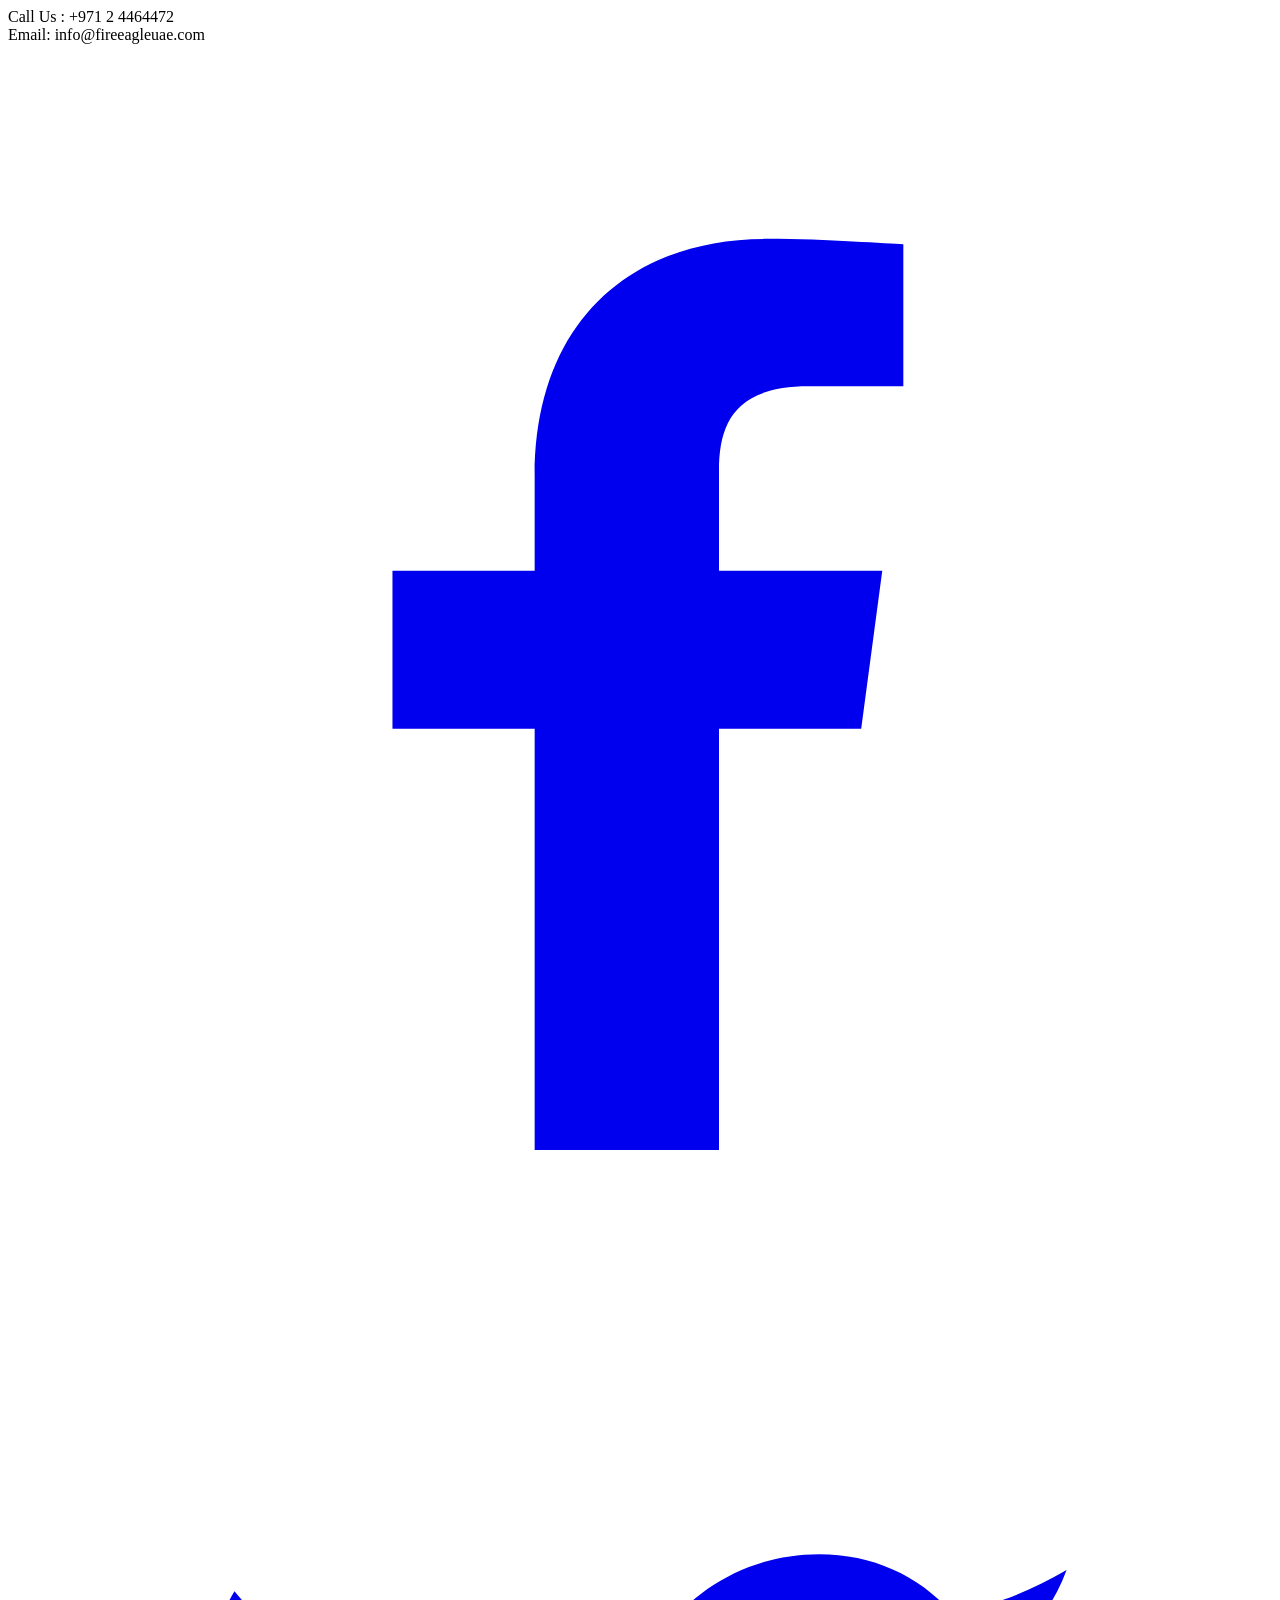
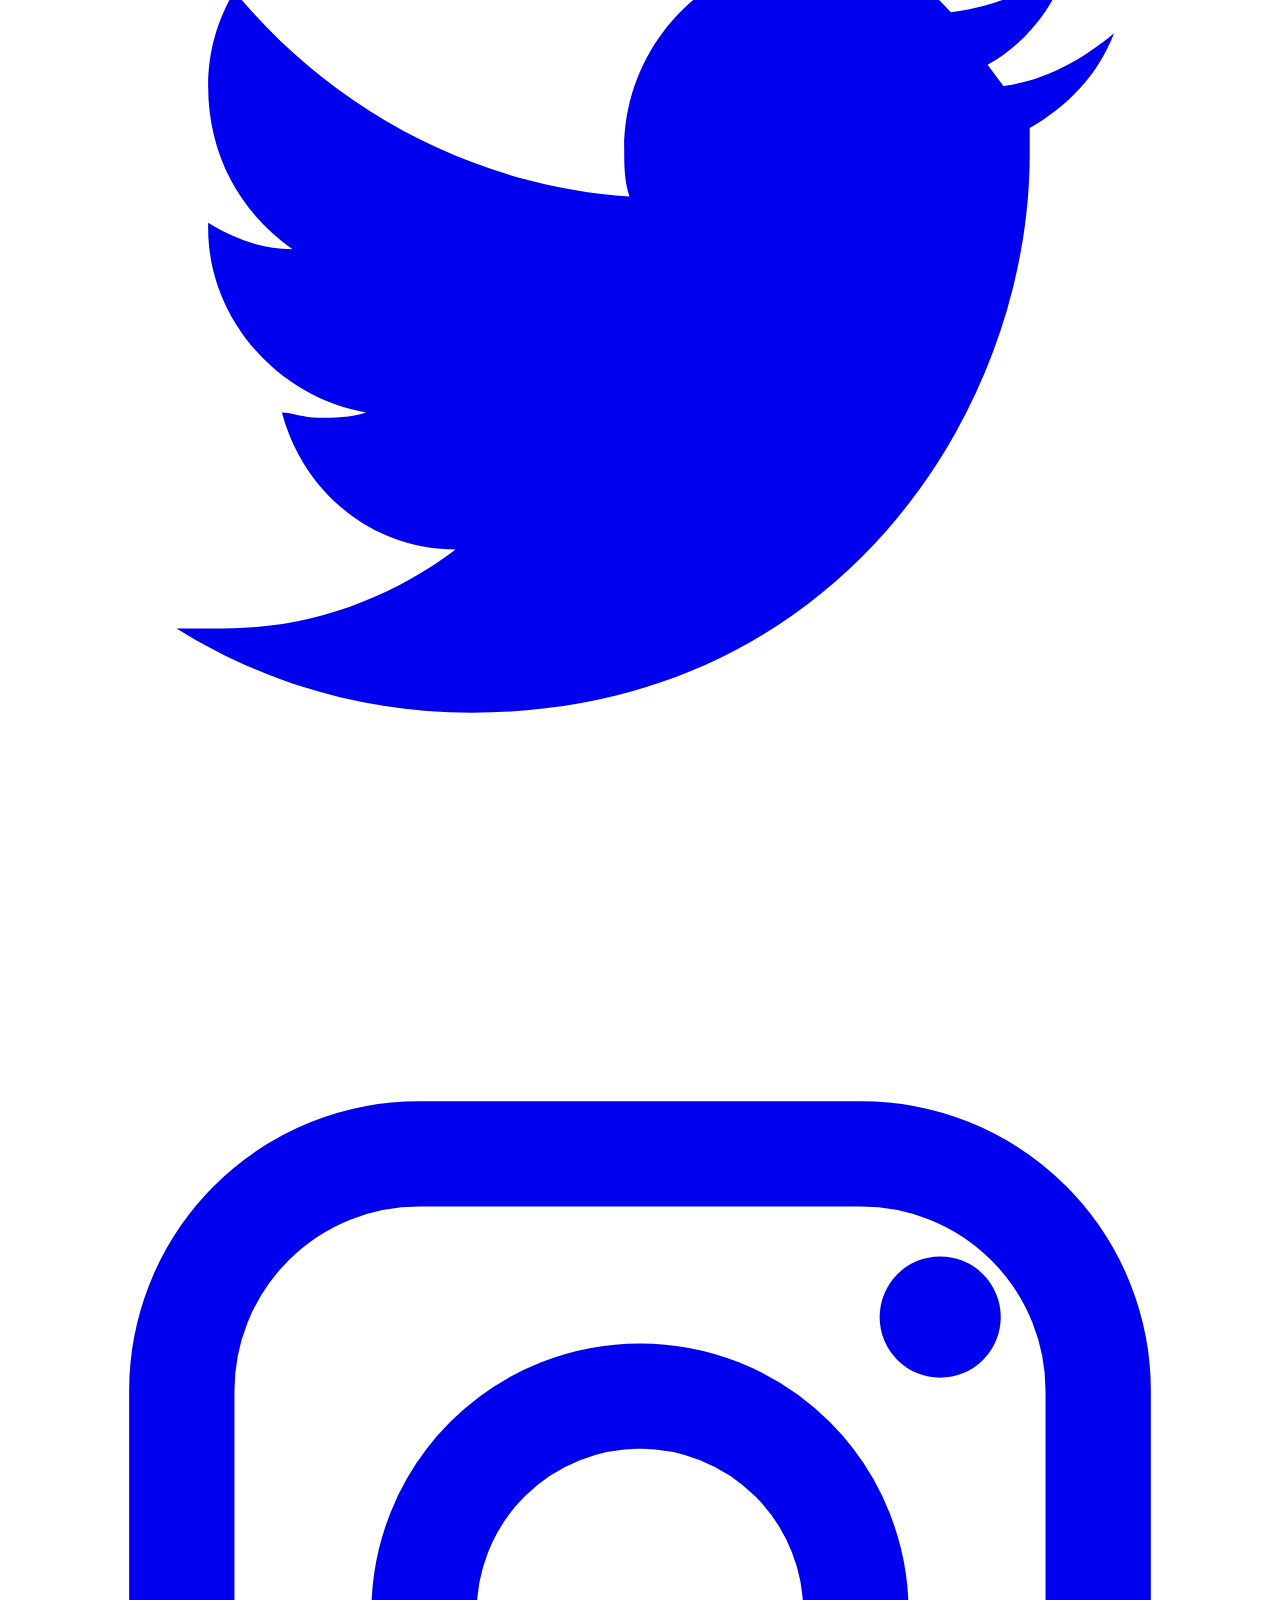
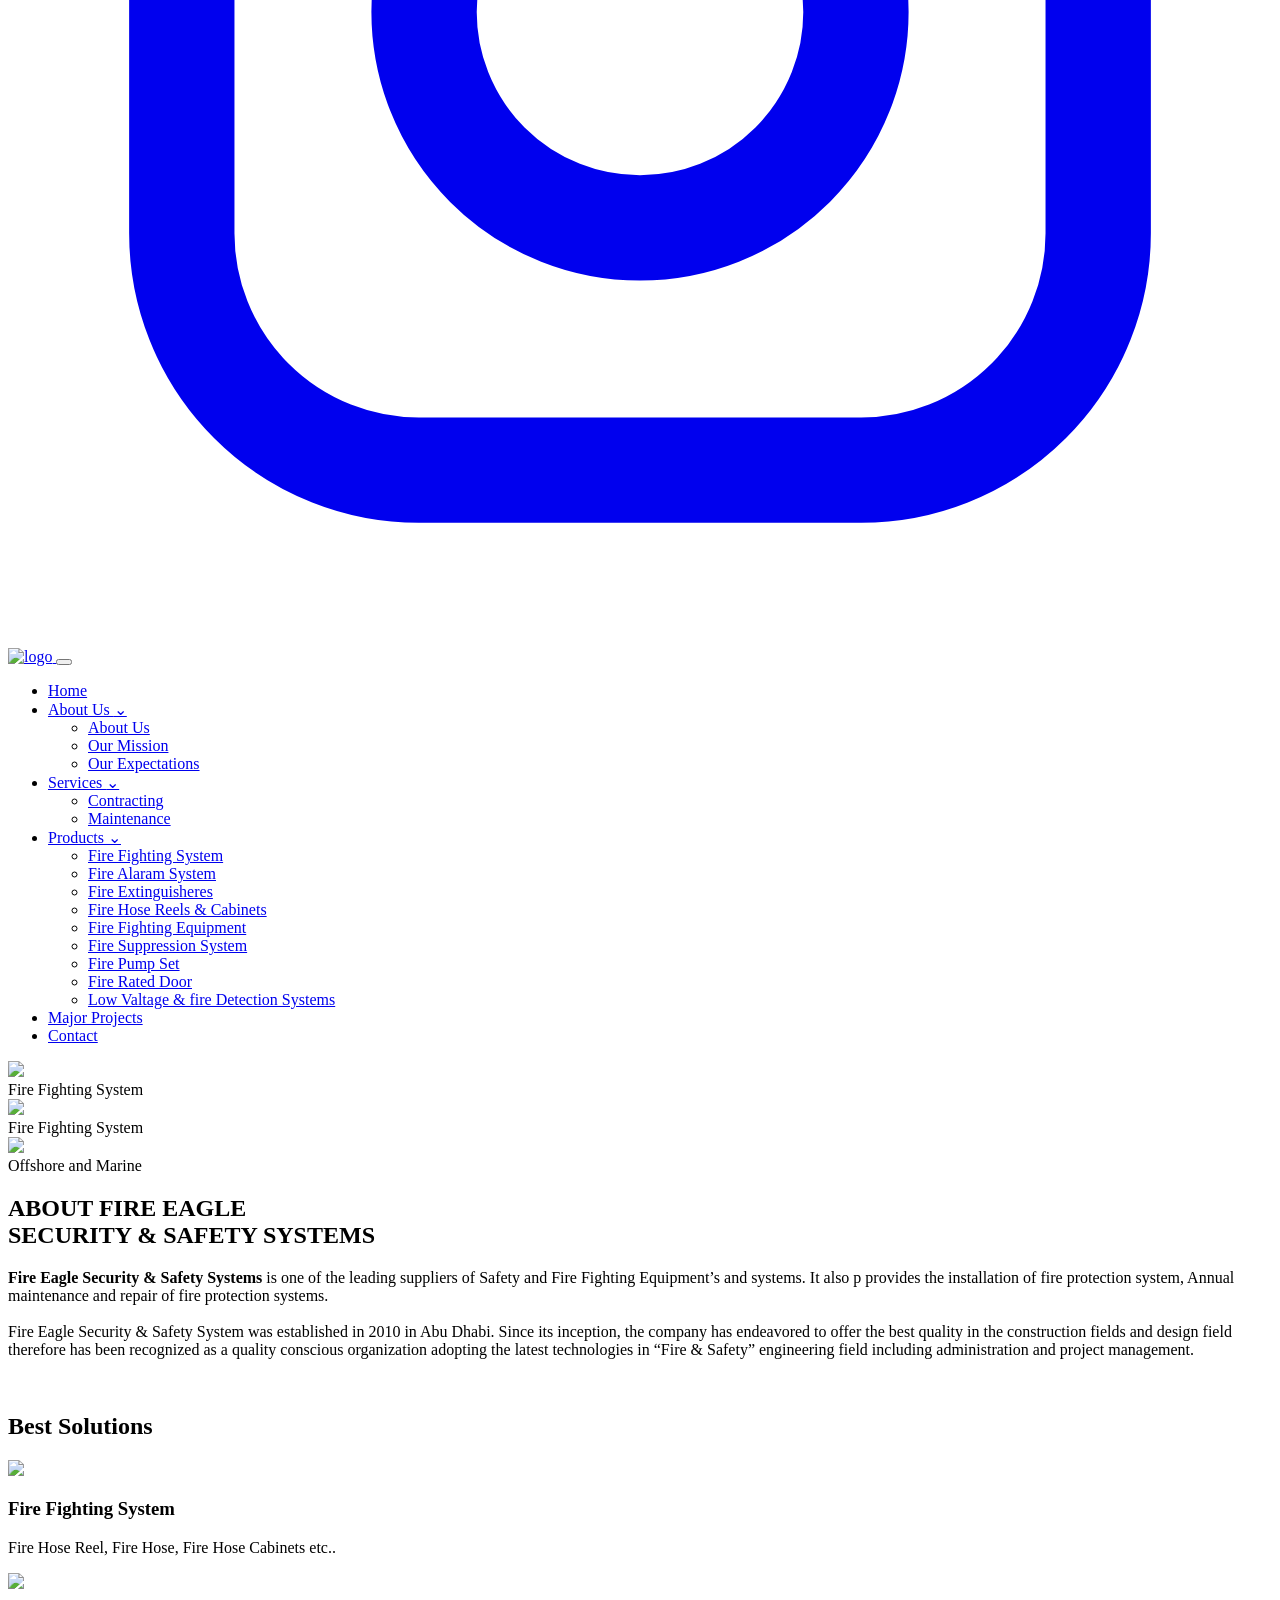
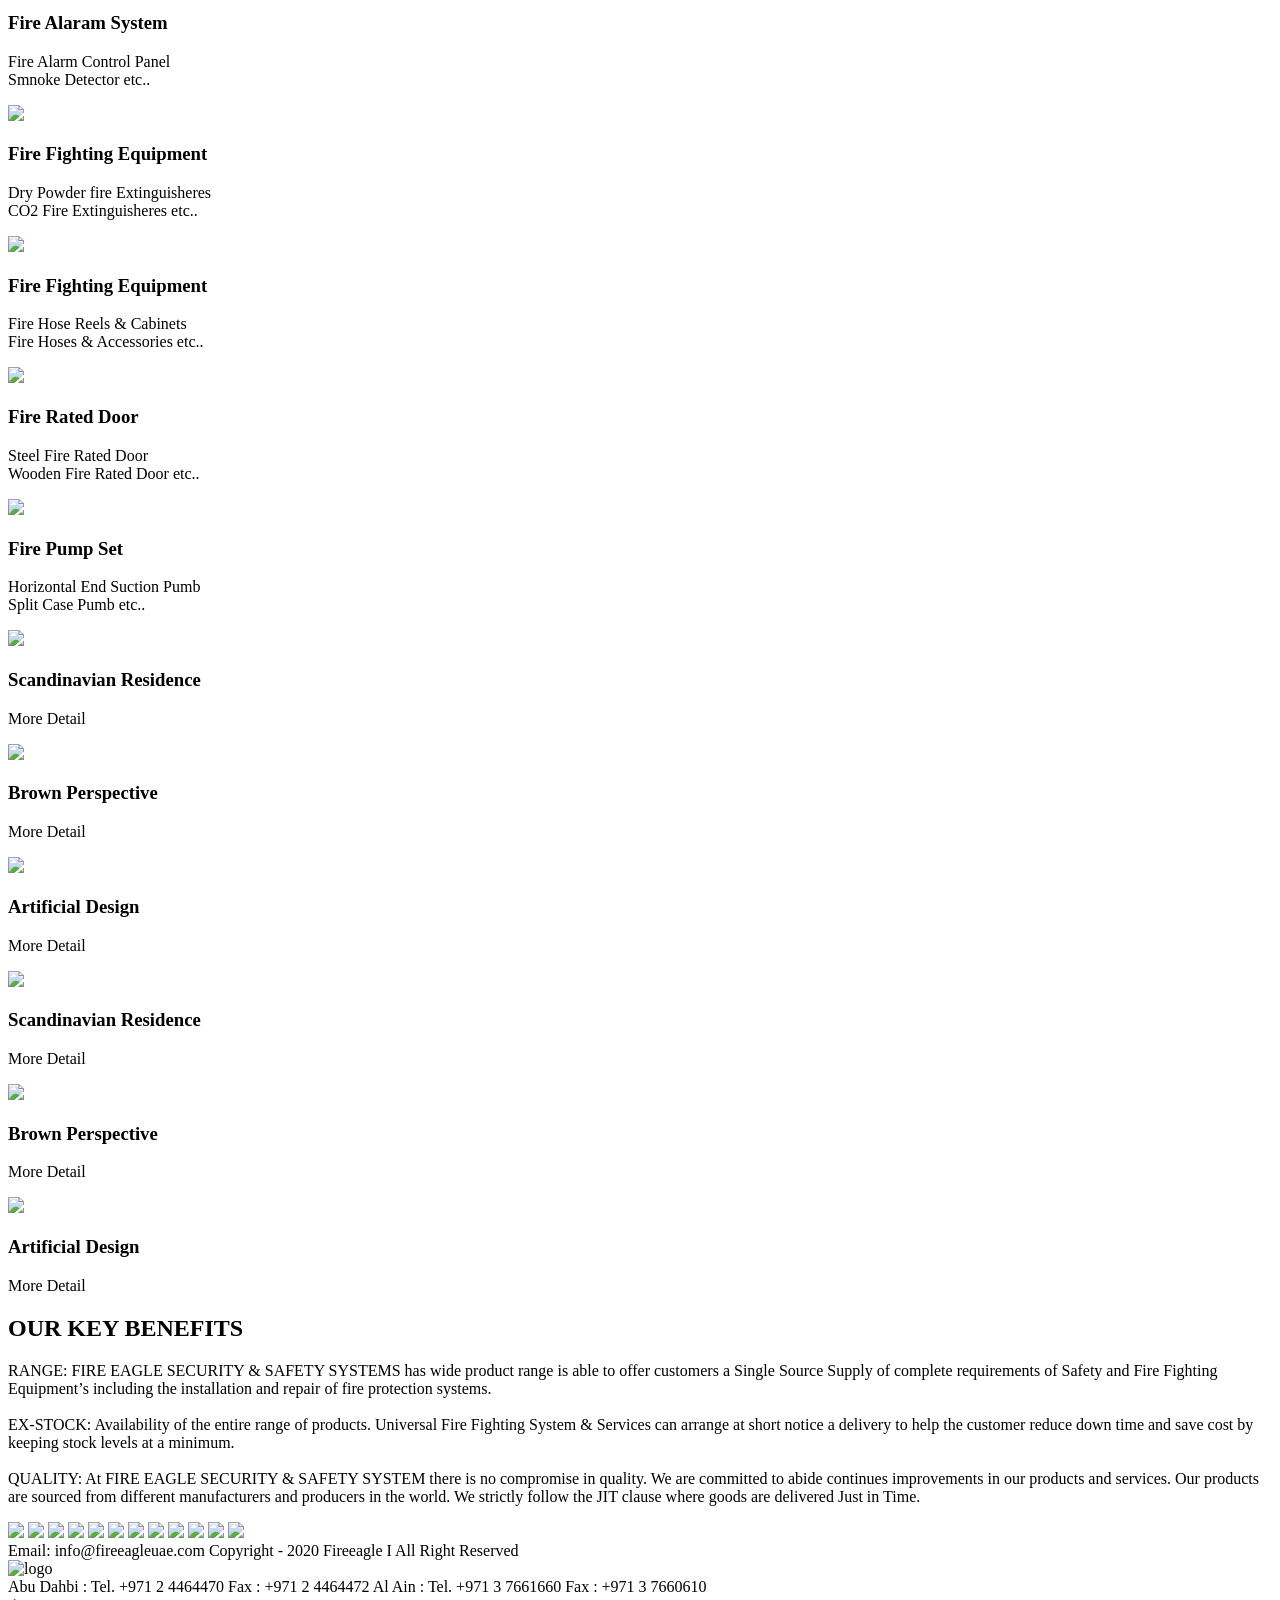
==== index.html @ 1803ac3e "Add files via upload" ====
<!DOCTYPE html>
<html lang="zxx">
 <head>
  <meta charset="utf-8"/>
  <title>
   Fire Eagle Safety and Security System
  </title>
  <meta content="width=device-width, initial-scale=1, maximum-scale=1" name="viewport"/>
  <link href="https://fireeagleuae.com/css/themify-icons.css" rel="stylesheet"/>
  <link href="css/style.css" rel="stylesheet"/>
 </head>
 <body>
  <div class="content-wrapper">
   <div class="topbar">
    <div class="inner">
     <div>
      Call Us : +971 2 4464472
     </div>
     <div>
      Email: info@fireeagleuae.com
     </div>
     <div class="social">
      <a aria-label="Facebook" href="#">
       <svg class="social-icon social-facebook" viewBox="0 0 24 24" aria-hidden="true"><path fill="currentColor" d="M13.5 21v-8h2.7l.4-3h-3.1V8.1c0-.9.3-1.6 1.7-1.6h1.8V3.8c-.3 0-1.4-.1-2.6-.1-2.6 0-4.4 1.6-4.4 4.5V10H7.3v3H10v8h3.5Z"/></svg>
      </a>
      <a aria-label="Twitter" href="#">
       <svg class="social-icon social-twitter" viewBox="0 0 24 24" aria-hidden="true"><path fill="currentColor" d="M18.9 7.1c.8-.1 1.5-.5 2.1-1-.3.8-.9 1.4-1.6 1.8v.5c0 4.9-3.7 10.6-10.6 10.6-2.1 0-4-.6-5.6-1.6h.9c1.7 0 3.2-.6 4.4-1.5-1.6 0-2.9-1.1-3.3-2.6.2 0 .4.1.7.1.3 0 .6 0 .9-.1-1.7-.3-3-1.8-3-3.5v-.1c.5.3 1 .5 1.6.5-1-.7-1.6-1.8-1.6-3.1 0-.7.2-1.3.5-1.8 1.8 2.2 4.5 3.7 7.5 3.9-.1-.3-.1-.6-.1-.9 0-2 1.6-3.7 3.7-3.7 1 0 1.9.4 2.5 1.1.8-.1 1.5-.4 2.2-.8-.3.8-.8 1.4-1.5 1.8Z"/></svg>
      </a>
      <a aria-label="Instagram" href="#">
       <svg class="social-icon social-instagram" viewBox="0 0 24 24" aria-hidden="true"><rect x="3.3" y="3.3" width="17.4" height="17.4" rx="4.5" fill="none" stroke="currentColor" stroke-width="2"/><circle cx="12" cy="12" r="4.1" fill="none" stroke="currentColor" stroke-width="2"/><circle cx="17.7" cy="6.4" r="1.15" fill="currentColor"/></svg>
      </a>
     </div>
    </div>
   </div>
   <header class="navbar">
    <div class="inner">
     <a class="brand" href="index.html">
      <img alt="logo" src="https://fireeagleuae.com/img/logo.png"/>
     </a>
     <button aria-label="Menu" class="menu-toggle">
      <span>
      </span>
      <span>
      </span>
      <span>
      </span>
     </button>
     <nav class="menu">
      <ul>
       <li>
        <a class="active" href="index.html">
         Home
        </a>
       </li>
       <li>
        <a href="#">
         About Us
         <span>
          ⌄
         </span>
        </a>
        <ul>
         <li>
          <a href="about.html">
           About Us
          </a>
         </li>
         <li>
          <a href="mission.html">
           Our Mission
          </a>
         </li>
         <li>
          <a href="expectation.html">
           Our Expectations
          </a>
         </li>
        </ul>
       </li>
       <li>
        <a href="#">
         Services
         <span>
          ⌄
         </span>
        </a>
        <ul>
         <li>
          <a href="contracting.html">
           Contracting
          </a>
         </li>
         <li>
          <a href="maintenance.html">
           Maintenance
          </a>
         </li>
        </ul>
       </li>
       <li>
        <a href="#">
         Products
         <span>
          ⌄
         </span>
        </a>
        <ul>
         <li>
          <a href="#">
           Fire Fighting System
          </a>
         </li>
         <li>
          <a href="#">
           Fire Alaram System
          </a>
         </li>
         <li>
          <a href="#">
           Fire Extinguisheres
          </a>
         </li>
         <li>
          <a href="#">
           Fire Hose Reels &amp; Cabinets
          </a>
         </li>
         <li>
          <a href="#">
           Fire Fighting Equipment
          </a>
         </li>
         <li>
          <a href="#">
           Fire Suppression System
          </a>
         </li>
         <li>
          <a href="#">
           Fire Pump Set
          </a>
         </li>
         <li>
          <a href="#">
           Fire Rated Door
          </a>
         </li>
         <li>
          <a href="#">
           Low Valtage &amp; fire Detection Systems
          </a>
         </li>
        </ul>
       </li>
       <li>
        <a href="projects.html">
         Major Projects
        </a>
       </li>
       <li>
        <a href="contact.html">
         Contact
        </a>
       </li>
      </ul>
     </nav>
    </div>
   </header>
   <section class="home-slider">
    <div class="slide">
     <img src="https://fireeagleuae.com/images-slider/img-slide-1.jpg"/>
     <div class="caption">
      Fire Fighting System
     </div>
    </div>
    <div class="slide">
     <img src="https://fireeagleuae.com/images-slider/img-slide-2a.jpg"/>
     <div class="caption">
      Fire Fighting System
     </div>
    </div>
    <div class="slide">
     <img src="https://fireeagleuae.com/images-slider/img-slide-3a.jpg"/>
     <div class="caption">
      Offshore and Marine
     </div>
    </div>
   </section>
   <section class="home-about">
    <div class="two-col">
     <div class="copy">
      <h2>
       ABOUT FIRE EAGLE
       <br/>
       SECURITY &amp; SAFETY SYSTEMS
      </h2>
      <p>
       <b>
        Fire Eagle Security &amp; Safety Systems
       </b>
       is one of the leading suppliers of Safety and Fire Fighting Equipment&rsquo;s and systems. It also p provides the installation of fire protection system, Annual maintenance and repair of fire protection systems.
       <br/>
       <br/>
       Fire Eagle Security &amp; Safety System was established in 2010 in Abu Dhabi. Since its inception, the company has endeavored to offer the best quality in the construction fields and design field therefore has been recognized as a quality conscious organization adopting the latest technologies in &ldquo;Fire &amp; Safety&rdquo; engineering field including administration and project management.
      </p>
     </div>
     <div class="photo">
      <img alt="" src="https://fireeagleuae.com/img/home-info.png"/>
     </div>
    </div>
   </section>
   <section class="solutions">
    <div class="wrap">
     <h1 class="section-title">
      Best Solutions
     </h1>
     <span class="devider">
     </span>
     <div class="solutions-grid">
      <div class="solution">
       <img src="https://fireeagleuae.com/img/servie1.png"/>
       <h3>
        Fire Fighting System
       </h3>
       <p>
        Fire Hose Reel, Fire Hose, Fire Hose Cabinets etc..
       </p>
      </div>
      <div class="solution">
       <img src="https://fireeagleuae.com/img/servie2.png"/>
       <h3>
        Fire Alaram System
       </h3>
       <p>
        Fire Alarm Control Panel
        <br/>
        Smnoke Detector etc..
       </p>
      </div>
      <div class="solution">
       <img src="https://fireeagleuae.com/img/servie3.png"/>
       <h3>
        Fire Fighting Equipment
       </h3>
       <p>
        Dry Powder fire Extinguisheres
        <br/>
        CO2 Fire Extinguisheres etc..
       </p>
      </div>
      <div class="solution">
       <img src="https://fireeagleuae.com/img/servie5.png"/>
       <h3>
        Fire Fighting Equipment
       </h3>
       <p>
        Fire Hose Reels &amp; Cabinets
        <br/>
        Fire Hoses &amp; Accessories etc..
       </p>
      </div>
      <div class="solution">
       <img src="https://fireeagleuae.com/img/servie7.png"/>
       <h3>
        Fire Rated Door
       </h3>
       <p>
        Steel Fire Rated Door
        <br/>
        Wooden Fire Rated Door etc..
       </p>
      </div>
      <div class="solution">
       <img src="https://fireeagleuae.com/img/servie6.png"/>
       <h3>
        Fire Pump Set
       </h3>
       <p>
        Horizontal End Suction Pumb
        <br/>
        Split Case Pumb etc..
       </p>
      </div>
     </div>
    </div>
   </section>
   <section class="gallery">
    <div class="gallery-track">
     <div class="gallery-item">
      <img src="https://fireeagleuae.com/img/gallery-home/img1.jpg"/>
      <div class="overlay">
       <h3>
        Scandinavian Residence
       </h3>
       <p>
        More Detail
       </p>
      </div>
     </div>
     <div class="gallery-item">
      <img src="https://fireeagleuae.com/img/gallery-home/img2.jpg"/>
      <div class="overlay">
       <h3>
        Brown Perspective
       </h3>
       <p>
        More Detail
       </p>
      </div>
     </div>
     <div class="gallery-item">
      <img src="https://fireeagleuae.com/img/gallery-home/img3.jpg"/>
      <div class="overlay">
       <h3>
        Artificial Design
       </h3>
       <p>
        More Detail
       </p>
      </div>
     </div>
     <div class="gallery-item">
      <img src="https://fireeagleuae.com/img/gallery-home/img4.jpg"/>
      <div class="overlay">
       <h3>
        Scandinavian Residence
       </h3>
       <p>
        More Detail
       </p>
      </div>
     </div>
     <div class="gallery-item">
      <img src="https://fireeagleuae.com/img/gallery-home/img5.jpg"/>
      <div class="overlay">
       <h3>
        Brown Perspective
       </h3>
       <p>
        More Detail
       </p>
      </div>
     </div>
     <div class="gallery-item">
      <img src="https://fireeagleuae.com/img/gallery-home/img6.jpg"/>
      <div class="overlay">
       <h3>
        Artificial Design
       </h3>
       <p>
        More Detail
       </p>
      </div>
     </div>
    </div>
   </section>
   <section class="benefits">
    <div class="copy">
     <h2 class="section-title">
      OUR KEY BENEFITS
     </h2>
     <p>
      RANGE: FIRE EAGLE SECURITY &amp; SAFETY SYSTEMS has wide product range is able to offer customers a Single Source Supply of complete requirements of Safety and Fire Fighting Equipment&rsquo;s including the installation and repair of fire protection systems.
      <br/>
      <br/>
      EX-STOCK: Availability of the entire range of products. Universal Fire Fighting System &amp; Services can arrange at short notice a delivery to help the customer reduce down time and save cost by keeping stock levels at a minimum.
      <br/>
      <br/>
      QUALITY: At FIRE EAGLE SECURITY &amp; SAFETY SYSTEM there is no compromise in quality. We are committed to abide continues improvements in our products and services. Our products are sourced from different manufacturers and producers in the world. We strictly follow the JIT clause where goods are delivered Just in Time.
     </p>
    </div>
    <div class="image">
    </div>
   </section>
   <section class="clients">
    <div class="clients-track">
     <img src="https://fireeagleuae.com/img/ourclients/1.png"/>
     <img src="https://fireeagleuae.com/img/ourclients/2.png"/>
     <img src="https://fireeagleuae.com/img/ourclients/3.png"/>
     <img src="https://fireeagleuae.com/img/ourclients/4.png"/>
     <img src="https://fireeagleuae.com/img/ourclients/5.png"/>
     <img src="https://fireeagleuae.com/img/ourclients/6.png"/>
     <img src="https://fireeagleuae.com/img/ourclients/1.png"/>
     <img src="https://fireeagleuae.com/img/ourclients/2.png"/>
     <img src="https://fireeagleuae.com/img/ourclients/3.png"/>
     <img src="https://fireeagleuae.com/img/ourclients/4.png"/>
     <img src="https://fireeagleuae.com/img/ourclients/5.png"/>
     <img src="https://fireeagleuae.com/img/ourclients/6.png"/>
    </div>
   </section>
   <footer>
    <div class="footer-grid">
     <div class="footer-left">
      <span>
       Email: info@fireeagleuae.com
      </span>
      <span>
       Copyright - 2020 Fireeagle I All Right Reserved
      </span>
     </div>
     <div class="footer-center">
      <img alt="logo" src="https://fireeagleuae.com/img/logo-white.png"/>
     </div>
     <div class="footer-right">
      <span>
       Abu Dahbi : Tel. +971 2 4464470 Fax : +971 2 4464472
      </span>
      <span>
       Al Ain : Tel. +971 3 7661660 Fax : +971 3 7660610
      </span>
     </div>
    </div>
   </footer>
   <div class="totop">
    ⌃
   </div>
  </div>
  <script src="js/script.js">
  </script>
 </body>
</html>
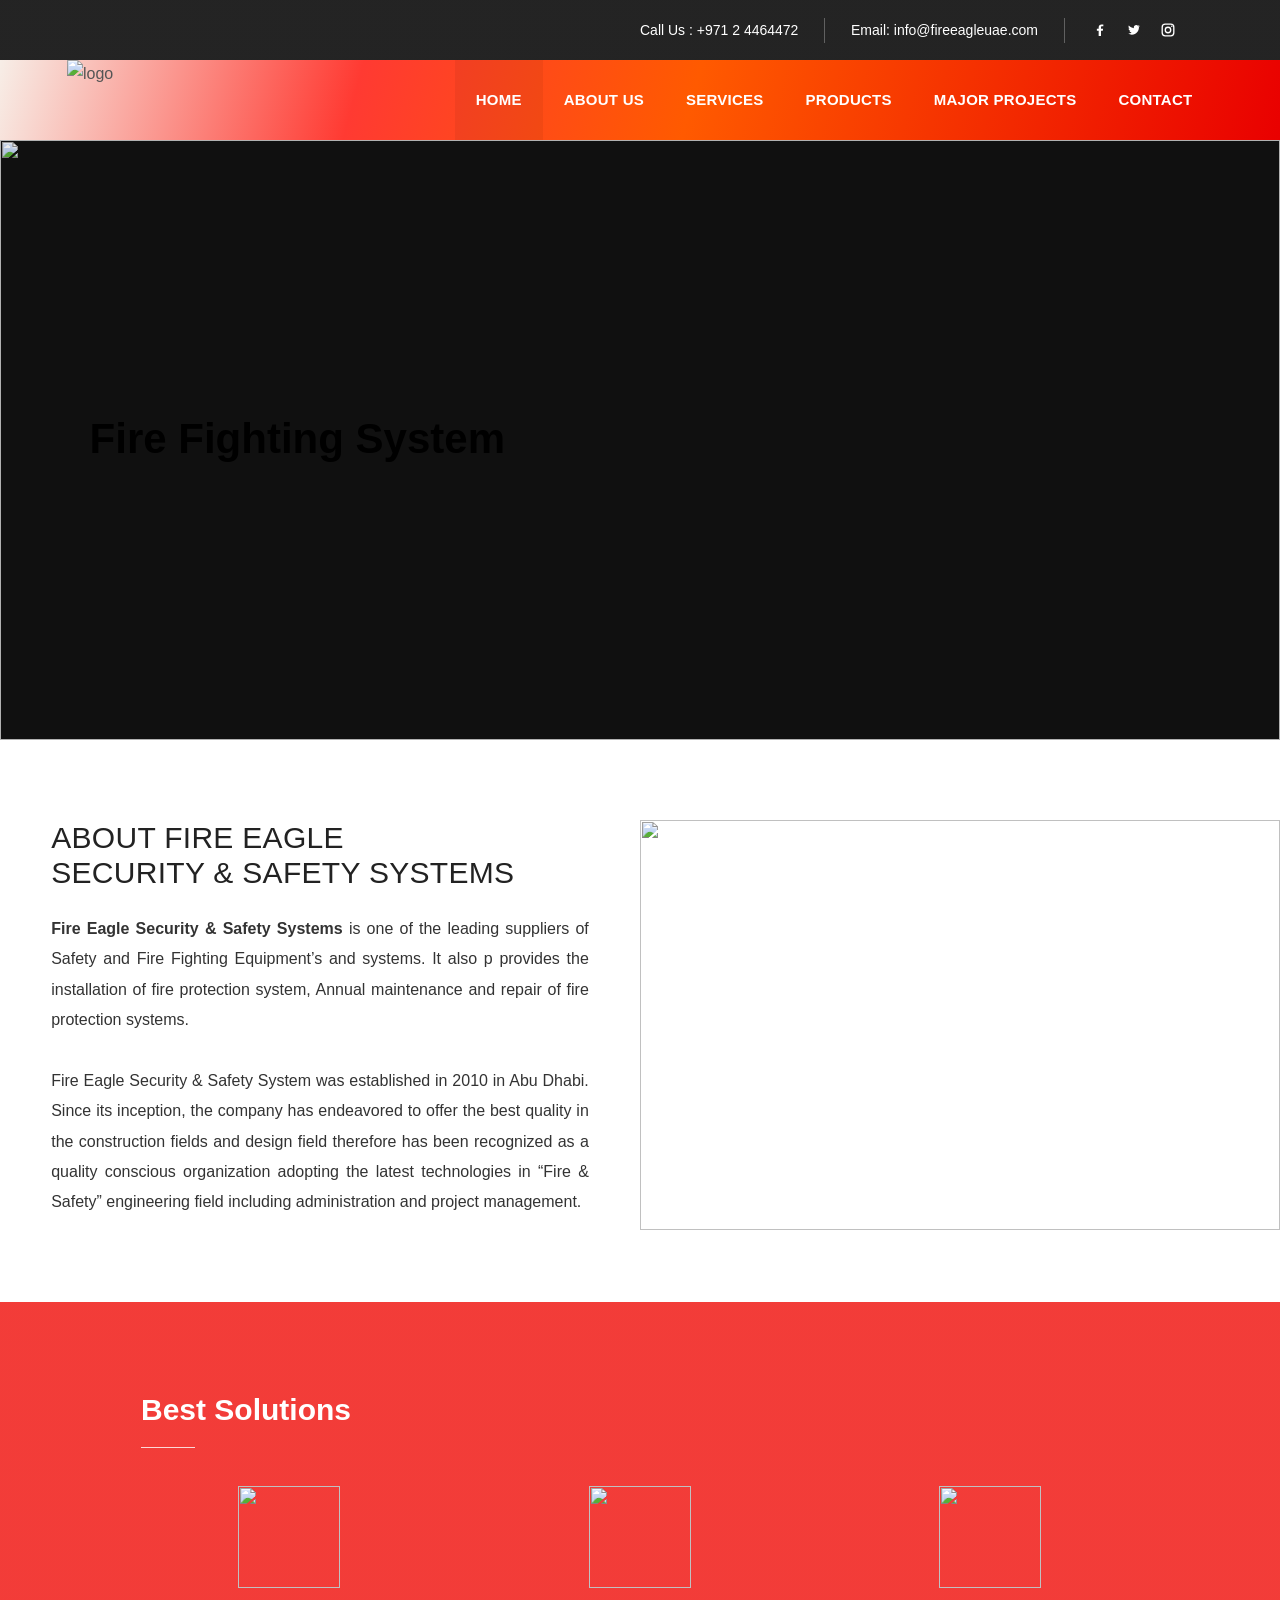
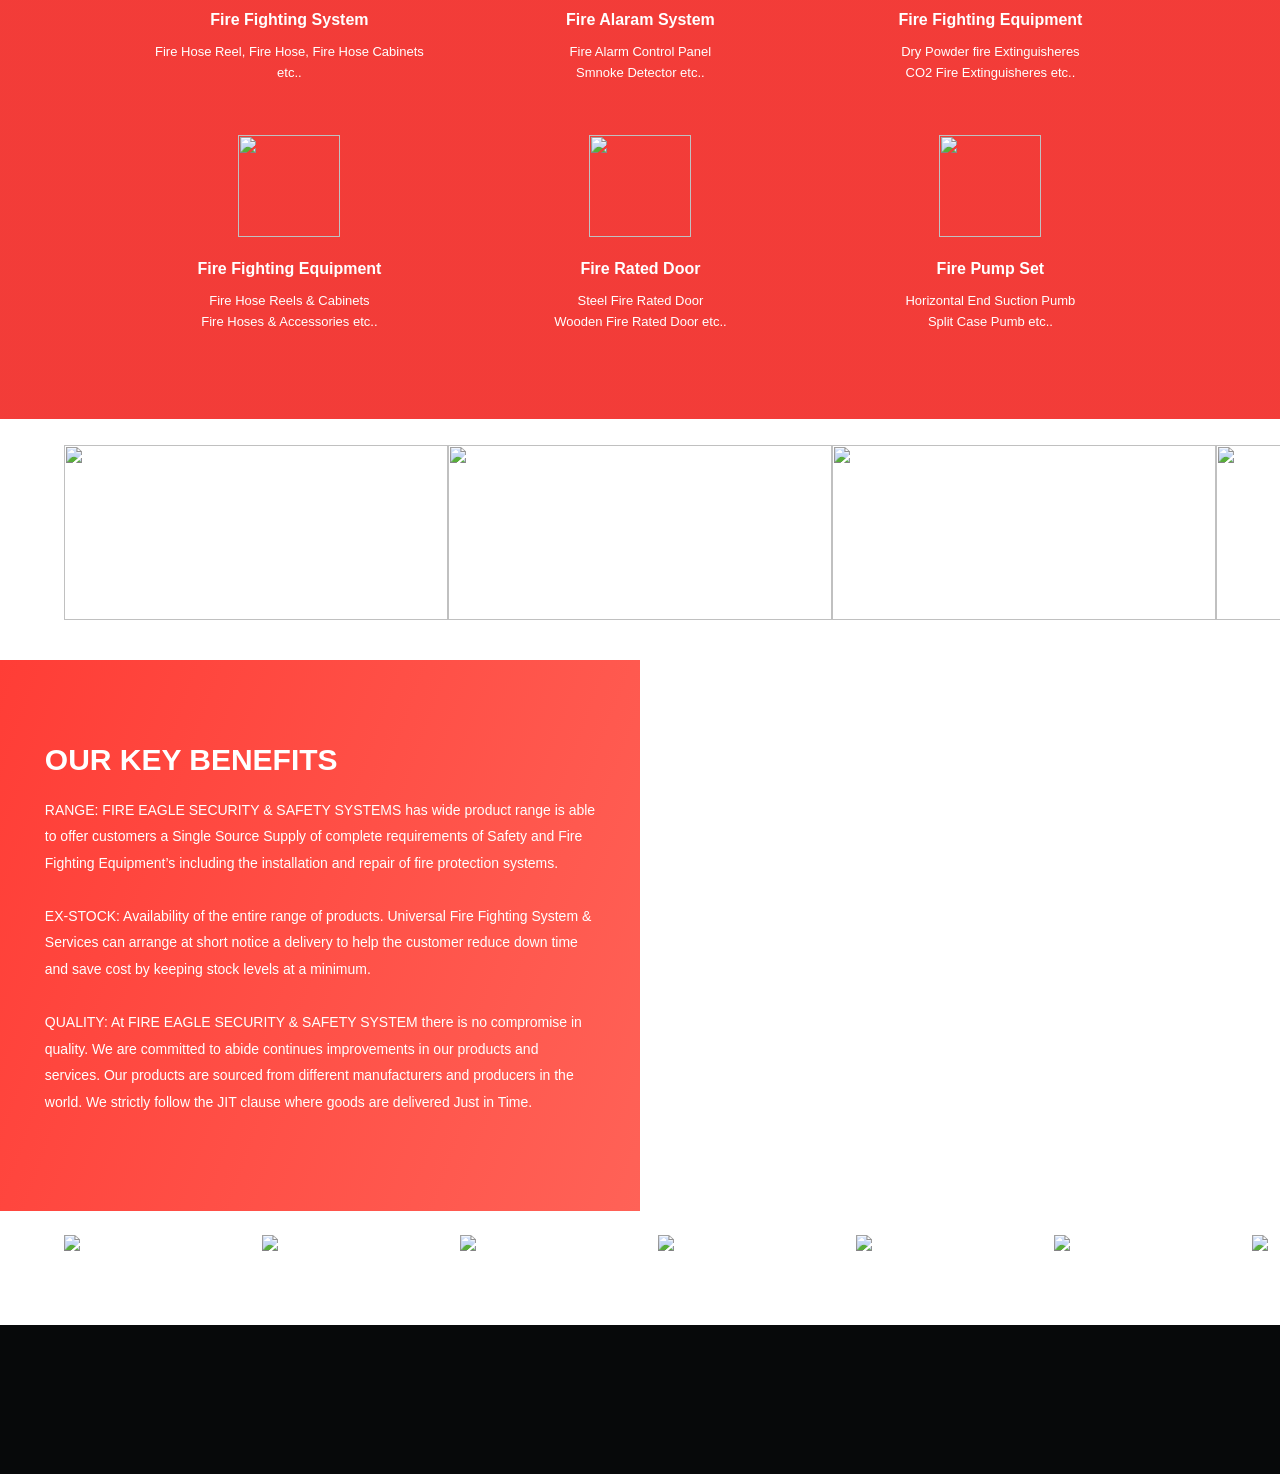
==== commit d8d1937b: "Update index.html" ====
--- a/index.html
+++ b/index.html
@@ -7,7 +7,7 @@
   </title>
   <meta content="width=device-width, initial-scale=1, maximum-scale=1" name="viewport"/>
   <link href="https://fireeagleuae.com/css/themify-icons.css" rel="stylesheet"/>
-  <link href="css/style.css" rel="stylesheet"/>
+  <link href="style.css" rel="stylesheet"/>
  </head>
  <body>
   <div class="content-wrapper">
@@ -415,7 +415,7 @@
     ⌃
    </div>
   </div>
-  <script src="js/script.js">
+  <script src="script.js">
   </script>
  </body>
 </html>
--- a/style.css
+++ b/style.css
@@ -0,0 +1,177 @@
+*{box-sizing:border-box}
+html,body{margin:0;padding:0}
+body{font-family:Arial,Helvetica,sans-serif;color:#555;background:#fff;font-size:16px;line-height:1.75}
+a{text-decoration:none;color:inherit}
+img{max-width:100%;display:block}
+.content-wrapper{width:100%}
+.topbar{height:60px;background:linear-gradient(90deg,#1b1b1b 0%,#222 72%,#2a2a2a 100%);color:#fff;font-size:14px}
+.topbar .inner{height:100%;display:flex;align-items:center;justify-content:flex-end;padding:0 6%;gap:0}
+.topbar .inner>div{padding:0 26px;border-right:1px solid rgba(255,255,255,.28);white-space:nowrap}
+.topbar .inner>div:last-child{border-right:0}
+.social{display:flex;align-items:center;gap:16px!important}
+.social a{font-size:16px;color:#fff;width:18px;height:24px;display:flex;align-items:center;justify-content:center;transition:opacity .2s ease,transform .2s ease}
+.social a:hover{opacity:.65;transform:translateY(-1px)}
+.social span{font-size:16px;line-height:1}
+.navbar{position:sticky;top:0;height:80px;background:linear-gradient(105deg,#f7eee7 0%,#ff3a32 28%,#ff5a00 54%,#e90000 100%);z-index:1000}
+.navbar .inner{height:100%;display:flex;align-items:center;padding:0 5.2%}
+.brand{width:190px;height:80px;display:flex;align-items:center;flex:0 0 auto}
+.brand img{width:190px;height:80px;object-fit:contain}
+.menu-toggle{display:none;margin-left:auto;background:none;border:0;cursor:pointer;padding:8px}
+.menu-toggle span{display:block;width:28px;height:2px;background:#fff;margin:5px}
+.menu{margin-left:auto;height:100%}
+.menu>ul{list-style:none;display:flex;align-items:stretch;height:100%;margin:0;padding:0}
+.menu li{position:relative}
+.menu>ul>li>a{display:flex;align-items:center;height:80px;color:#fff;font-weight:700;font-size:15px;letter-spacing:.25px;text-transform:uppercase;padding:0 21px;white-space:nowrap;transition:color .22s ease,background-color .22s ease}
+.menu>ul>li>a:hover,.menu>ul>li>a.active{background:rgba(0,0,0,.05);color:#fff}
+.menu>ul>li>a span{display:none}
+.menu ul ul{position:absolute;left:0;top:100%;min-width:225px;background:#111;list-style:none;margin:0;padding:7px 0;visibility:hidden;opacity:0;transform:translateY(7px);pointer-events:none;box-shadow:0 8px 16px rgba(0,0,0,.2);transition:opacity .2s ease,transform .2s ease,visibility .2s ease}
+.menu li:hover>ul,.menu li:focus-within>ul{visibility:visible;opacity:1;transform:translateY(0);pointer-events:auto}
+.menu ul ul a{display:block;color:#fff;padding:9px 18px;font-size:13px;line-height:1.35;transition:background-color .2s ease,padding-left .2s ease}
+.menu ul ul a:hover{background:#e83c00;padding-left:23px}
+.hero{position:relative;height:270px;overflow:hidden}
+.hero img{width:100%;height:100%;object-fit:cover;object-position:center}
+.home-slider{height:600px;position:relative;overflow:hidden;background:#111}
+.slide{position:absolute;inset:0;opacity:0;transition:opacity 1s ease}
+.slide.active{opacity:1}
+.slide img{width:100%;height:100%;object-fit:cover;object-position:center;transform:scale(1.03);transition:transform 8s linear}
+.slide.active img{transform:scale(1)}
+.slide:after{content:"";position:absolute;inset:0;background:rgba(0,0,0,.08)}
+.caption{position:absolute;z-index:5;left:7%;top:46%;color:#000!important;font-size:42px;line-height:1.1;font-weight:700;text-shadow:none}
+.home-about{padding:80px 0 72px;background:#fff}
+.two-col{display:grid;grid-template-columns:1fr 1fr}
+.home-about .copy{padding:0 8%}
+.home-about h2{font-size:30px;line-height:1.18;margin:0 0 23px;font-weight:400;letter-spacing:.3px;text-transform:uppercase;color:#222}
+.home-about h2 span{color:#ef3b20}
+.home-about p{font-size:16px;line-height:1.9;margin:0;text-align:justify;color:#333}
+.home-about .photo img{width:100%;height:410px;object-fit:cover}
+.solutions{background:linear-gradient(rgba(241,39,35,.90),rgba(241,39,35,.90)),url('https://fireeagleuae.com/images-slider/img-slide-1.jpg') center/cover no-repeat;color:#fff;padding:82px 0 86px}
+.solutions .wrap{width:78%;max-width:1080px;margin:auto}
+.section-title{font-size:30px;text-transform:none;margin:0 0 10px;font-weight:700;color:inherit}
+.devider{display:block;width:54px;height:1px;background:rgba(255,255,255,.8);margin:0 0 38px}
+.solutions-grid{display:grid;grid-template-columns:repeat(3,1fr);gap:52px 54px}
+.solution{text-align:center;min-width:0}
+.solution img{height:102px;width:102px;object-fit:contain;margin:0 auto 18px;transition:transform .3s ease}
+.solution:hover img{transform:translateY(-4px)}
+.solution h3{font-size:16px;margin:0 0 7px;color:#fff;font-weight:700}
+.solution p{font-size:13px;line-height:1.65;margin:0;color:#fff}
+.gallery{padding:26px 5% 40px;background:#fff;overflow:hidden}
+.gallery-track{display:flex;gap:0;overflow:visible;will-change:transform;transition:transform 1s ease}
+.gallery-item{position:relative;min-width:33.3333%;height:175px;overflow:hidden}
+.gallery-item img{width:100%;height:100%;object-fit:cover;transition:transform .5s ease}
+.gallery-item .overlay{position:absolute;inset:0;background:rgba(0,0,0,.62);display:flex;flex-direction:column;align-items:center;justify-content:center;color:#fff;opacity:0;transition:opacity .3s ease}
+.gallery-item:hover img{transform:scale(1.06)}
+.gallery-item:hover .overlay{opacity:1}
+.gallery-item h3{margin:0;font-size:15px}.gallery-item p{margin:5px 0 0;font-size:12px}
+.benefits{display:grid;grid-template-columns:1fr 1fr;min-height:430px}
+.benefits .image{background:url('https://fireeagleuae.com/img/home-info.png') center/cover no-repeat;order:2}
+.benefits .copy{background:linear-gradient(110deg,#ff3d36,#ff6257);color:#fff;padding:74px 7%}
+.benefits .copy h3{font-size:24px;font-weight:400;margin:0 0 25px}
+.benefits .copy p{line-height:1.9;font-size:14px;margin:0 0 21px}
+.clients{padding:24px 5%;overflow:hidden;background:#fff}.clients-track{display:flex;gap:36px;align-items:center;justify-content:flex-start;width:100%;margin:0;will-change:transform;transition:transform 1s ease}.clients img{flex:0 0 calc((100% - 180px) / 6);height:66px;width:auto;max-width:170px;object-fit:contain;transition:transform .25s ease}.clients img:hover{transform:scale(1.06)}footer{background:#07090a;color:#fff;padding:48px 5%;font-size:14px;line-height:1.75}
+.footer-grid{display:grid;grid-template-columns:1fr 1fr 1fr;align-items:center;gap:20px}
+.footer-left,.footer-right{display:flex;flex-direction:column;gap:4px}.footer-center{text-align:center}.footer-center img{width:155px;margin:auto}.footer-right{text-align:right;font-size:12px}
+.inner-section{display:grid;grid-template-columns:1fr 1fr;gap:52px;padding:86px 5%;background:#fff;min-height:560px;align-items:start}
+.inner-image{background-position:center;background-size:cover;min-height:440px}
+.inner-copy{padding:18px 0 0;background:#fff}
+.inner-copy h3{font-size:25px;line-height:1.25;margin:0 0 25px;color:#555;text-transform:uppercase;font-weight:700}
+.inner-copy h3:after{content:"";display:block;width:44px;height:1px;background:#d0d0d0;margin-top:12px}
+.inner-copy p{font-size:16px;line-height:1.9;margin:0 0 26px;color:#555}
+.inner-copy ul{margin:0;padding-left:22px;font-size:16px;line-height:1.9;color:#555}.inner-copy li{margin:0 0 3px}
+.about-img{background-image:url('https://fireeagleuae.com/img/home-info.png')}
+.mission-img{background-image:url('https://fireeagleuae.com/images-slider/img-slide-2a.jpg')}
+.expectation-img{background-image:url('../assets/expectation-reference.jpg')}
+.contracting-img{background-image:url('../assets/contracting-reference.jpg')}
+.maintenance-img{background-image:url('https://fireeagleuae.com/images-slider/img-slide-2a.jpg')}
+.projects{padding:48px 6% 72px;background:#fff}
+.project-heading{display:flex;align-items:flex-end;margin:0 0 54px;border-bottom:1px solid #ddd}
+.project-heading span{display:inline-block;padding:10px 15px 12px;border:1px solid #ddd;border-bottom:0;border-radius:4px 4px 0 0;font-size:16px;color:#555;background:#fff}
+.table-wrap{overflow-x:auto}table{border-collapse:collapse;width:100%;font-size:16px;color:#444}th,td{border:0;border-bottom:1px solid #e5e5e5;padding:13px 7px;vertical-align:top;text-align:left;line-height:1.45}th{font-weight:700;background:#fff}tr:nth-child(even){background:#fff}
+.artha-cta{padding:34px 6%;border-top:1px solid #ddd;display:flex;align-items:center;justify-content:space-between;gap:20px}.artha-cta h4{margin:0;font-size:16px;font-weight:400}.artha-cta a{display:inline-block;border:1px solid #cdb16a;color:#555;padding:9px 26px;font-size:12px}
+.artha-footer{background:#07090a;color:#fff;padding:38px 5%;font-size:12px;line-height:1.8}.artha-footer .footer-grid{display:grid;grid-template-columns:1fr 1fr 1fr;align-items:center}.artha-footer .footer-center img{width:155px;margin:auto}.artha-footer .footer-right{text-align:right}
+.contact-map iframe{width:100%;height:480px;border:0;display:block}
+.contact-section{padding:12px 5% 48px;background:#fff}.contact-grid{display:grid;grid-template-columns:2.25fr 1fr;gap:70px}.form-group{margin-bottom:18px}.form-control{width:100%;border:1px solid #e6e6e6;padding:14px 15px;font:inherit;color:#555;outline:none}.form-control:focus{border-color:#cdb16a}.user-message textarea{height:194px;resize:vertical}.btn-contact{border:0;background:#cdb16a;color:#fff;padding:14px 58px;font-size:12px;letter-spacing:1px;cursor:pointer}.btn-contact:hover{background:#b99a51}.contact-info h3{font-size:18px;margin:0 0 12px;padding-bottom:12px;border-bottom:1px solid #e3e3e3;color:#222}.contact-info address{font-style:normal;display:flex;flex-direction:column;margin:0 0 24px;font-size:14px}.contact-info address span{padding:8px 0;border-bottom:1px solid #e3e3e3}.contact-info strong{font-weight:400;margin-right:12px;color:#222}.success,.error{display:none;margin-top:10px;font-size:12px}.success{color:#4d8a4d}.error{color:#b22}
+.totop{position:fixed;right:12px;bottom:8px;width:36px;height:36px;background:#cdb16a;color:#fff;display:flex;align-items:center;justify-content:center;cursor:pointer;z-index:999;opacity:0;pointer-events:none;transition:.25s}.totop.show{opacity:1;pointer-events:auto}
+@media(max-width:991px){.topbar{height:auto;min-height:48px}.topbar .inner{justify-content:center;flex-wrap:wrap;padding:7px 3%;gap:0}.topbar .inner>div{padding:0 10px}.navbar{height:72px}.brand{height:72px;width:175px}.brand img{height:72px;width:175px}.menu-toggle{display:block}.menu{display:none;position:absolute;left:0;right:0;top:72px;height:auto;background:#111;margin:0}.menu.open{display:block}.menu>ul{display:block;height:auto}.menu>ul>li>a{height:auto;padding:14px 22px;border-bottom:1px solid #333}.menu ul ul{position:static;display:none;visibility:visible;opacity:1;transform:none;pointer-events:auto;box-shadow:none;transition:none}.menu li.open>ul{display:block}.menu ul ul a{padding-left:40px}.hero{height:230px}.home-slider{height:500px}.caption{left:7%;top:42%;font-size:32px}.two-col,.benefits,.inner-section,.contact-grid{grid-template-columns:1fr}.home-about .photo{order:2}.home-about .copy{padding:0 8%;margin-bottom:35px}.solutions .wrap{width:88%}.solutions-grid{grid-template-columns:repeat(2,1fr);gap:42px 30px}.gallery{padding-left:3%;padding-right:3%}.gallery-item{min-width:50%;height:185px}.inner-section{gap:25px;padding:55px 7%}.inner-image{min-height:330px;order:2}.inner-copy{padding-top:0}.projects{padding:38px 4% 55px}.project-heading{margin-bottom:35px}.artha-cta{padding:28px 5%;flex-direction:column;align-items:flex-start}.footer-grid,.artha-footer .footer-grid{grid-template-columns:1fr;gap:20px}.footer-center{order:-1}.footer-right,.artha-footer .footer-right{text-align:left}.clients-track{gap:24px}.clients img{flex-basis:calc((100% - 120px) / 4);height:58px;max-width:140px}.contact-section{padding:10px 6% 40px}.contact-info{padding-top:10px}}
+@media(max-width:600px){.topbar .inner>div{font-size:11px}.social{gap:10px!important}.navbar .inner{padding:0 4%}.menu>ul>li>a{font-size:12px}.home-slider{height:380px}.caption{font-size:27px;top:40%}.home-about{padding:50px 0}.home-about h2{font-size:23px}.home-about .photo img{height:300px}.solutions{padding:58px 0 65px}.solutions-grid{grid-template-columns:1fr;gap:34px}.gallery-item{min-width:100%;height:160px}.benefits .copy{padding:52px 8%}.benefits .image{min-height:330px}.inner-section{padding:42px 6%}.inner-image{min-height:280px}.inner-copy h3{font-size:21px}.projects{padding-left:3%;padding-right:3%}table{font-size:13px;min-width:900px}.contact-map iframe{height:360px}.contact-grid{gap:35px}.btn-contact{width:190px}.artha-footer{padding:30px 6%}}
+
+/* Page-specific fidelity adjustments based on the supplied reference screenshots */
+.about-inner,.mission-inner{padding:92px 5% 68px;min-height:520px}
+.expectation-inner{padding:72px 5% 62px;min-height:520px}
+.contracting-inner{padding:0 0 0 0;min-height:427px;gap:0}
+.contracting-inner .inner-image{min-height:427px}
+.contracting-inner .inner-copy{padding:17px 7% 25px}
+.maintenance-inner{padding:0;min-height:560px;gap:0}
+.maintenance-inner .inner-copy{padding:130px 7% 40px}
+.maintenance-inner .inner-image{min-height:560px}
+.about-inner .inner-image,.mission-inner .inner-image,.expectation-inner .inner-image{min-height:420px}
+.about-inner .inner-copy,.mission-inner .inner-copy,.expectation-inner .inner-copy{padding-top:18px}
+@media(max-width:991px){.about-inner,.mission-inner,.expectation-inner,.contracting-inner,.maintenance-inner{padding:45px 6%;min-height:0}.contracting-inner,.maintenance-inner{gap:25px}.contracting-inner .inner-image,.maintenance-inner .inner-image,.about-inner .inner-image,.mission-inner .inner-image,.expectation-inner .inner-image{min-height:320px}.maintenance-inner .inner-copy{padding:0}.contracting-inner .inner-copy{padding:0}}
+
+
+/* Reference-style transition polish: scroll-in movement is shared by every page. */
+@keyframes fireeagleRevealUp{
+  from{opacity:0;transform:translate3d(0,34px,0)}
+  to{opacity:1;transform:translate3d(0,0,0)}
+}
+@keyframes fireeagleRevealLeft{
+  from{opacity:0;transform:translate3d(-42px,0,0)}
+  to{opacity:1;transform:translate3d(0,0,0)}
+}
+@keyframes fireeagleRevealRight{
+  from{opacity:0;transform:translate3d(42px,0,0)}
+  to{opacity:1;transform:translate3d(0,0,0)}
+}
+@keyframes fireeagleCaptionIn{
+  from{opacity:0;transform:translate3d(0,22px,0)}
+  to{opacity:1;transform:translate3d(0,0,0)}
+}
+@keyframes fireeagleIconFloat{
+  0%,100%{transform:translate3d(0,0,0)}
+  50%{transform:translate3d(0,-7px,0)}
+}
+@keyframes fireeagleLogoFloat{
+  0%,100%{transform:translate3d(0,0,0)}
+  50%{transform:translate3d(0,-4px,0)}
+}
+
+/* The reference top strip is dark but carries a subtle image/texture rather than pure black. */
+.topbar{
+  background-image:linear-gradient(rgba(17,17,17,.92),rgba(17,17,17,.92)),url('https://fireeagleuae.com/images-slider/img-slide-3a.jpg');
+  background-size:cover;
+  background-position:center 42%;
+}
+
+/* Keep the reference-style icon movement while retaining the existing six-item layout. */
+.solution img{animation:fireeagleIconFloat 4.6s ease-in-out infinite;will-change:transform}
+.solution:nth-child(2) img{animation-delay:.22s}
+.solution:nth-child(3) img{animation-delay:.44s}
+.solution:nth-child(4) img{animation-delay:.66s}
+.solution:nth-child(5) img{animation-delay:.88s}
+.solution:nth-child(6) img{animation-delay:1.1s}
+.clients img{animation:fireeagleLogoFloat 4.8s ease-in-out infinite;will-change:transform}
+.clients img:nth-child(2){animation-delay:.18s}.clients img:nth-child(3){animation-delay:.36s}.clients img:nth-child(4){animation-delay:.54s}.clients img:nth-child(5){animation-delay:.72s}.clients img:nth-child(6){animation-delay:.9s}
+
+/* Scroll/reveal transitions used consistently across the full site. */
+.reveal-on-scroll{opacity:0;transform:translate3d(0,34px,0);transition:opacity .78s ease,transform .78s cubic-bezier(.22,.61,.36,1);will-change:opacity,transform}
+.reveal-on-scroll.from-left{transform:translate3d(-42px,0,0)}
+.reveal-on-scroll.from-right{transform:translate3d(42px,0,0)}
+.reveal-on-scroll.is-visible{opacity:1;transform:translate3d(0,0,0)}
+.reveal-on-scroll.delay-1{transition-delay:.10s}.reveal-on-scroll.delay-2{transition-delay:.20s}.reveal-on-scroll.delay-3{transition-delay:.30s}.reveal-on-scroll.delay-4{transition-delay:.40s}.reveal-on-scroll.delay-5{transition-delay:.50s}
+
+/* Images and captions retain their existing layout but now enter smoothly. */
+.hero img{animation:fireeagleRevealUp .9s ease both}
+.slide.active .caption{animation:fireeagleCaptionIn .8s ease both}
+.inner-image,.benefits .image,.home-about .photo img,.gallery-item img,.footer-center img{transition:opacity .78s ease,transform .78s cubic-bezier(.22,.61,.36,1)}
+
+/* Footer content also participates in the same page-wide transition system. */
+footer .footer-grid>*,.artha-footer .footer-grid>*{will-change:opacity,transform}
+
+@media(prefers-reduced-motion:reduce){
+  *,*::before,*::after{animation-duration:.01ms!important;animation-iteration-count:1!important;scroll-behavior:auto!important;transition-duration:.01ms!important}
+  .reveal-on-scroll{opacity:1!important;transform:none!important}
+}
+
+/* Self-contained social icons: visually match the reference without depending on a remote icon font. */
+.social-icon{width:16px;height:16px;display:block;color:currentColor;flex:0 0 16px}
+.social a{line-height:0}
+.social a:hover .social-icon{transform:translateY(-1px)}
